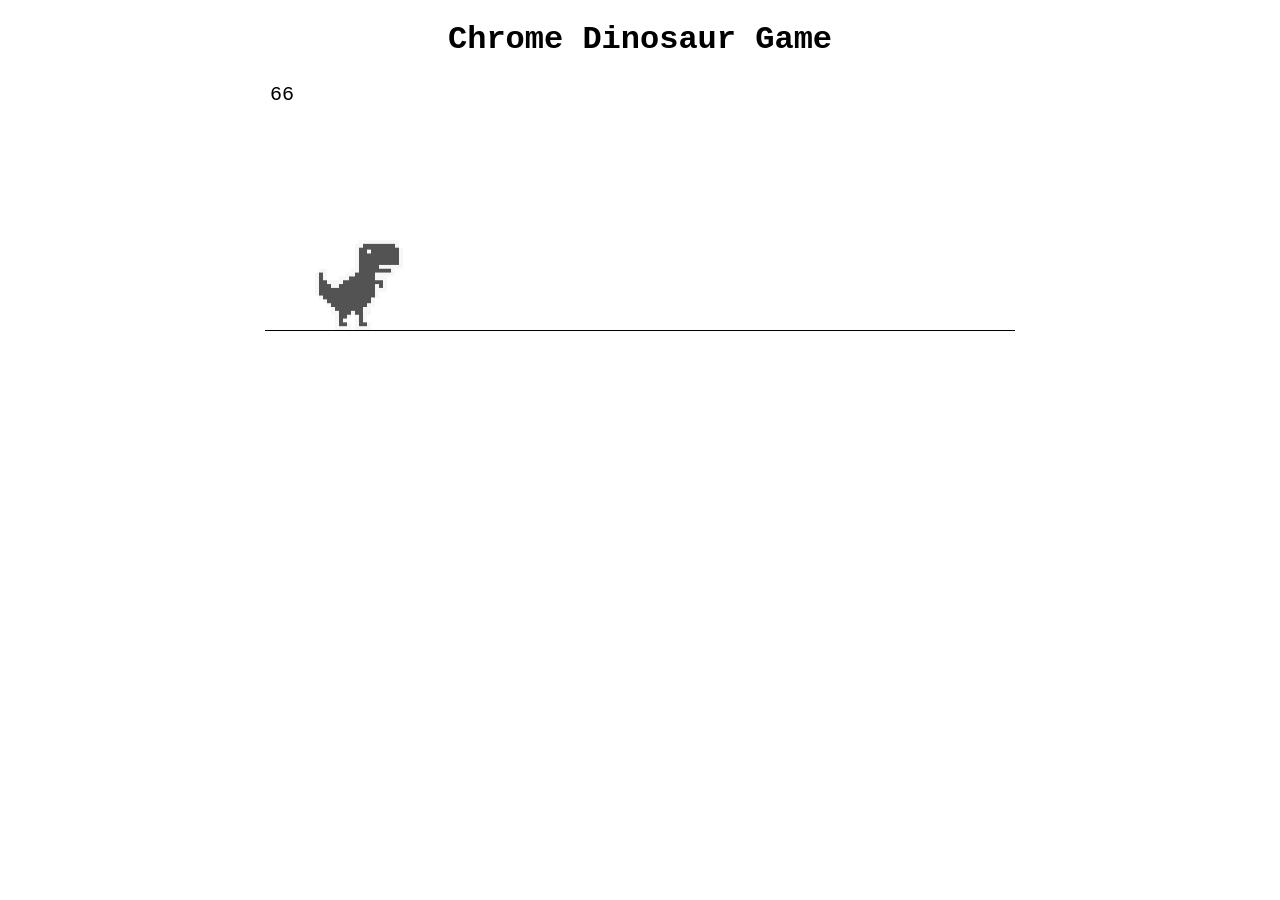
==== Dino.html @ 54a76178 "some changes done" ====
<!DOCTYPE html>
<html>
    <head>
        <meta charset="UTF-8">
        <meta name="viewport", content="width=device-width, initial-scale=1.0">
        <title>Chrome Dinosaur Game</title>
        <link rel="stylesheet" href="Dino.css">
        <script src="Dino.js"></script>
    </head>
    <body>
        <h1>Chrome Dinosaur Game</h1>
        <canvas id="board"></canvas>
    </body>
</html>
---- Dino.css ----
body {
    font-family:'Courier New', Courier, monospace;
    text-align: center;
}

#board {
    background-color: rgba(211, 211, 211, 0);
    border-bottom: 1px solid black;
}
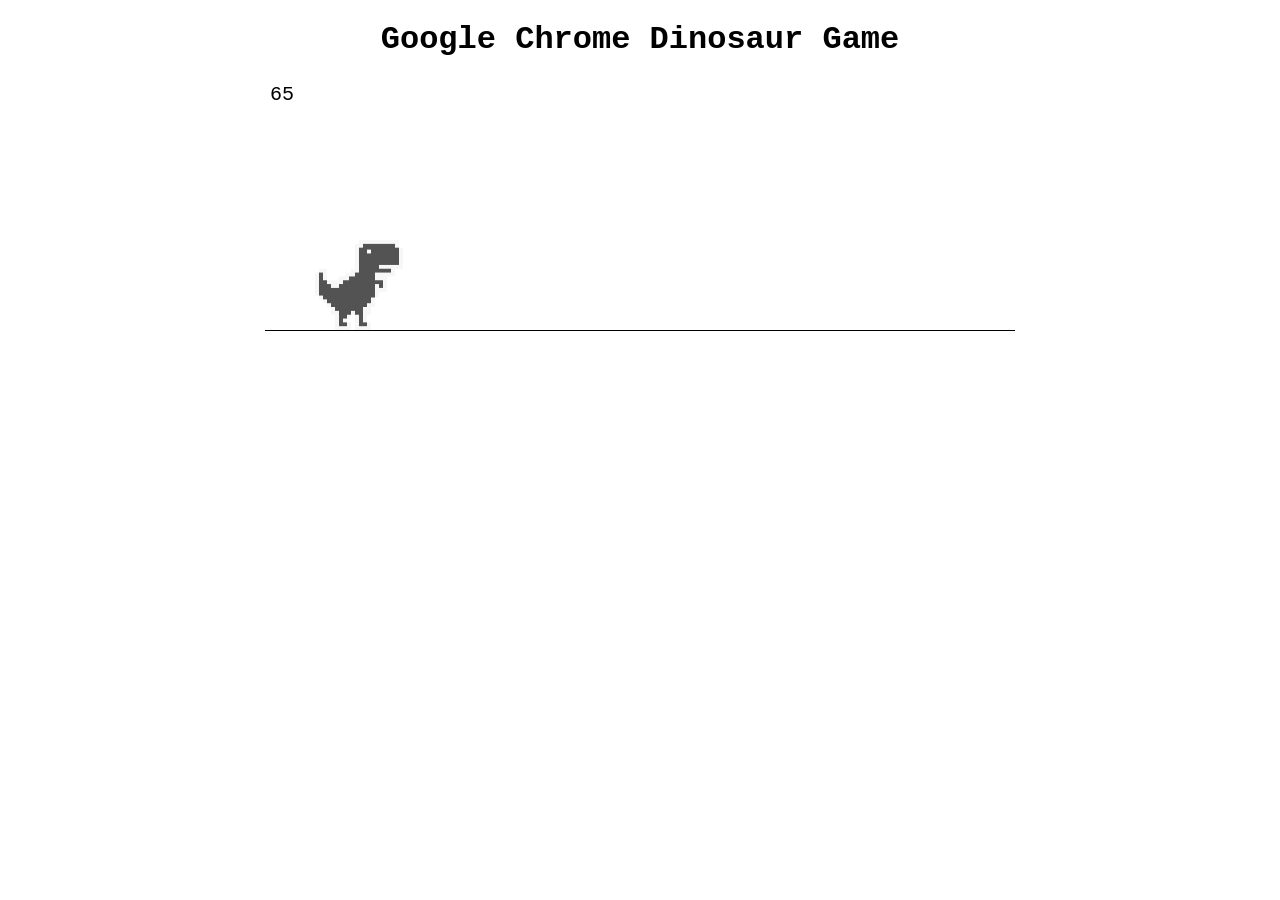
==== commit 045f3bd0: "some changes done" ====
--- a/Dino.html
+++ b/Dino.html
@@ -2,13 +2,13 @@
 <html>
     <head>
         <meta charset="UTF-8">
-        <meta name="viewport", content="width=device-width, initial-scale=1.0">
-        <title>Chrome Dinosaur Game</title>
+        <meta name="viewport" content="width=device-width, initial-scale=1.0">
+        <title>Google Chrome Dinosaur Game</title>
         <link rel="stylesheet" href="Dino.css">
         <script src="Dino.js"></script>
     </head>
     <body>
-        <h1>Chrome Dinosaur Game</h1>
+        <h1>Google Chrome Dinosaur Game</h1>
         <canvas id="board"></canvas>
     </body>
 </html>
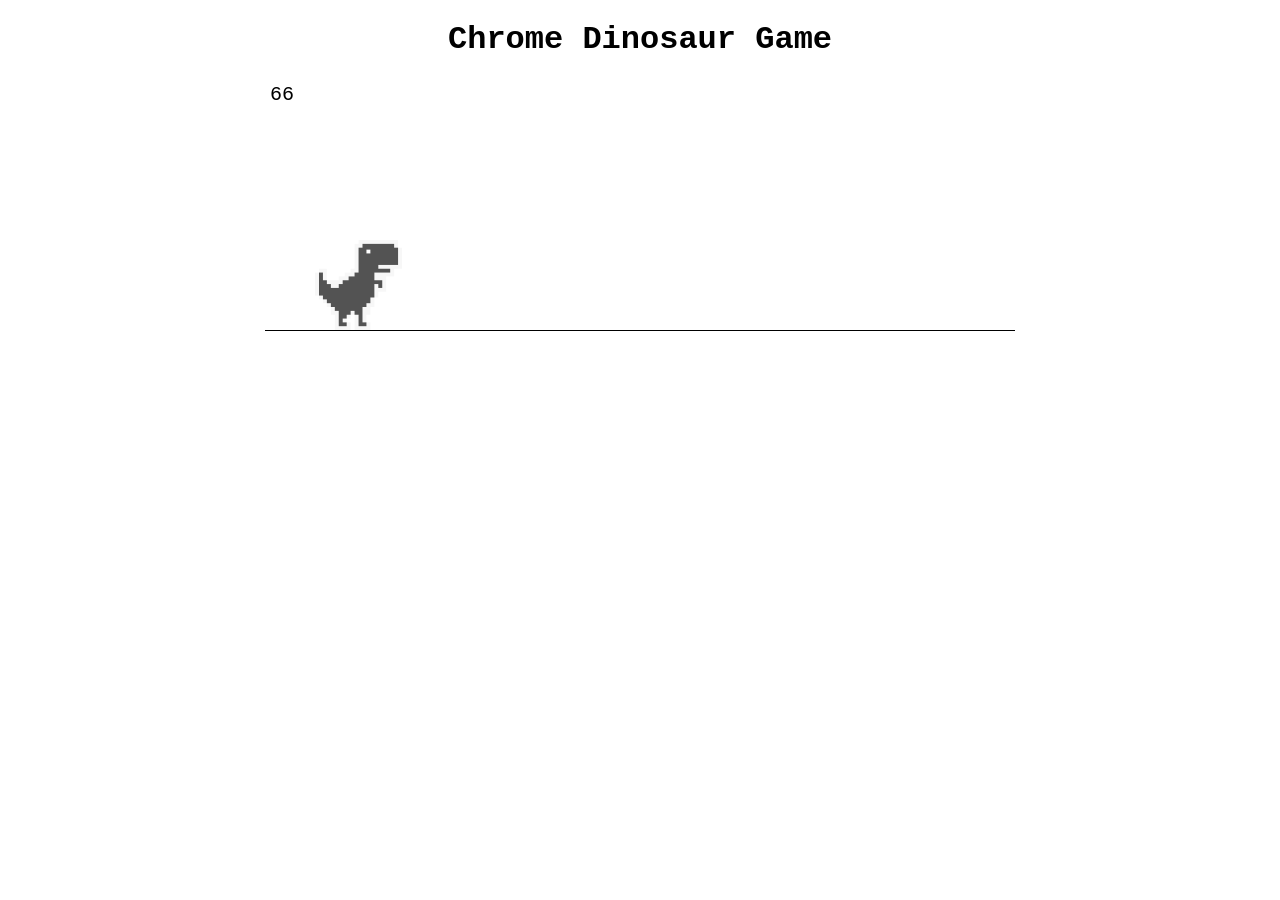
==== commit bfcbb7e0: "some changes done" ====
--- a/Dino.html
+++ b/Dino.html
@@ -3,12 +3,12 @@
     <head>
         <meta charset="UTF-8">
         <meta name="viewport" content="width=device-width, initial-scale=1.0">
-        <title>Google Chrome Dinosaur Game</title>
+        <title>Chrome Dinosaur Game</title>
         <link rel="stylesheet" href="Dino.css">
         <script src="Dino.js"></script>
     </head>
     <body>
-        <h1>Google Chrome Dinosaur Game</h1>
+        <h1>Chrome Dinosaur Game</h1>
         <canvas id="board"></canvas>
     </body>
 </html>
--- a/Dino.css
+++ b/Dino.css
@@ -5,5 +5,5 @@
 
 #board {
     background-color: rgba(211, 211, 211, 0);
-    border-bottom: 1px solid black;
+    border-bottom: 1px solid rgb(0, 0, 0);
 }
